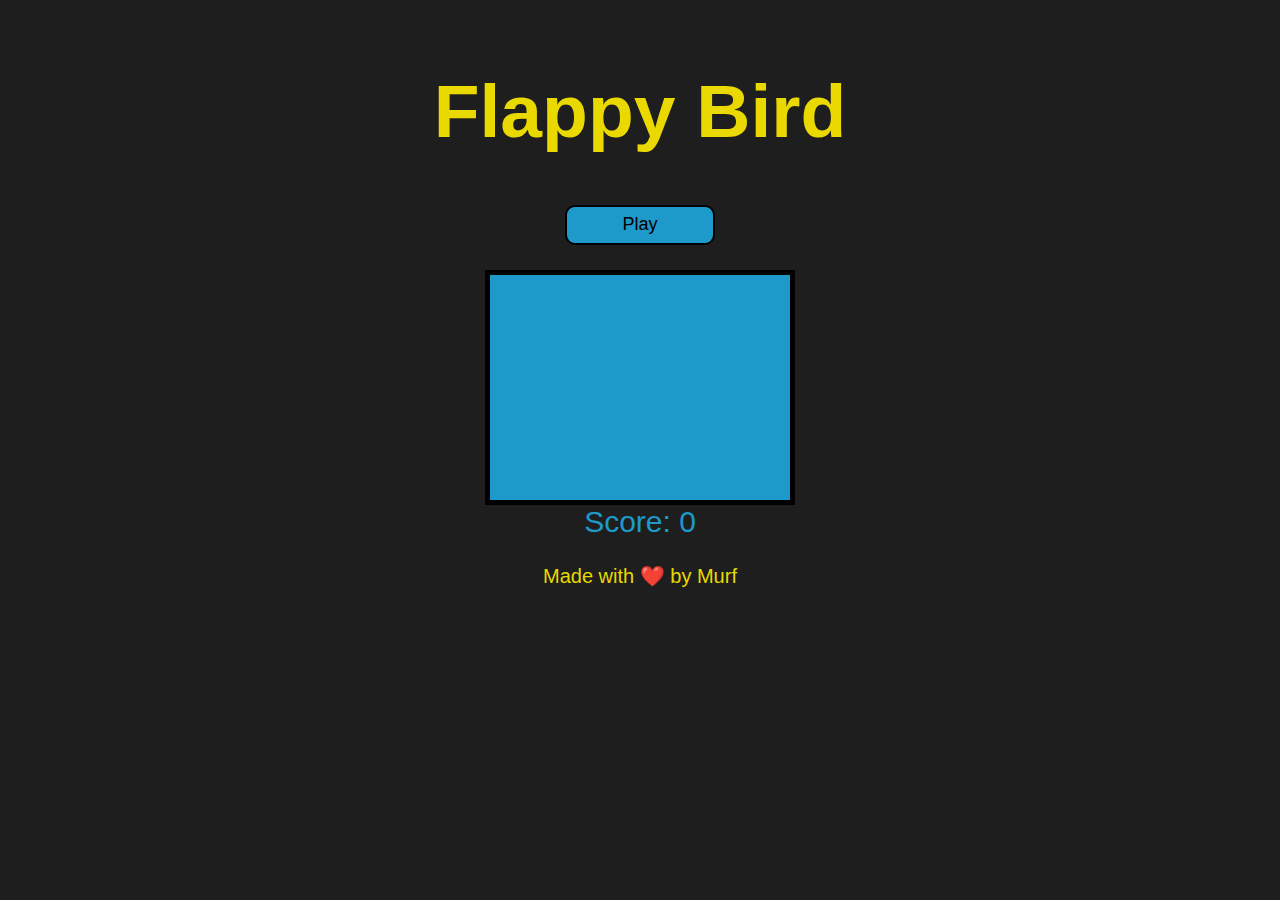
==== index.html @ b236344f "Add files via upload" ====
<!DOCTYPE html>
<html>

<head>
    <meta charset="UTF-8">
    <meta http-equiv="X-UA-Compatible" content="IE=edge">
    <meta name="viewport" content="width=device-width, initial-scale=1.0">
    <link rel="stylesheet" href="styles.css">
    <title>FlappyBird</title>
    <script src="game.js" defer></script>

</head>

<body>
    <h1 id="title">Flappy Bird</h1>

    <div id="main">
        <div id="buttons">

            <button class="button" id="play-btn">Play</button>
        </div>
        <canvas id="canvas" width="300" height="225"></canvas>
        <div id="score">Score: 0</div>
    </div>
    <footer id="footer">Made with ❤️ by Murf</footer>

</body>

</html>
---- styles.css ----
:root {
  --text-primary-color: rgb(233, 217, 0);
  --text-secondary-color: rgb(57, 107, 15);
  --canvas-color: rgb(29, 153, 202);
  --background-color: rgb(30, 30, 30);
}

body {
  background-color: var(--background-color);
  display: inline;
}

#title {
  font-size: 75px;
  text-align: center;
  font-family: 'Gill Sans', 'Gill Sans MT', 'Trebuchet MS', sans-serif;
  color: var(--text-primary-color);
}

#title:hover {
  -webkit-animation: lerp 1s forwards;
          animation: lerp 1s forwards;
}

@-webkit-keyframes lerp {
  100% {
    color: var(--text-secondary-color);
  }
}

@keyframes lerp {
  100% {
    color: var(--text-secondary-color);
  }
}

#score {
  font-size: 30px;
  text-align: center;
  font-family: 'Gill Sans', 'Gill Sans MT', 'Trebuchet MS', sans-serif;
  color: var(--canvas-color);
}

#footer {
  font-size: 20px;
  text-align: center;
  font-family: 'Gill Sans', 'Gill Sans MT', 'Trebuchet MS', sans-serif;
  color: var(--text-primary-color);
}

#footer:hover {
  -webkit-animation: lerp 1s forwards;
          animation: lerp 1s forwards;
}

@keyframes lerp {
  100% {
    color: --text-secondary-color;
  }
}

.button {
  width: 150px;
  height: 40px;
  background-color: var(--canvas-color);
  border-radius: 10px;
  border: 2px solid black;
  color: black;
  font-size: large;
}

.button:hover {
  -webkit-animation: lerp 1s forwards;
          animation: lerp 1s forwards;
}

@keyframes lerp {
  100% {
    color: var(--text-secondary-color);
  }
}

#main > div {
  margin-bottom: 25px;
}

#main {
  text-align: center;
  -webkit-box-align: center;
      -ms-flex-align: center;
          align-items: center;
  -webkit-box-pack: center;
      -ms-flex-pack: center;
          justify-content: center;
  display: -ms-grid;
  display: grid;
}

#canvas {
  background-color: var(--canvas-color);
  width: 100;
  height: 100;
  border: 5px solid black;
}
/*# sourceMappingURL=styles.css.map */
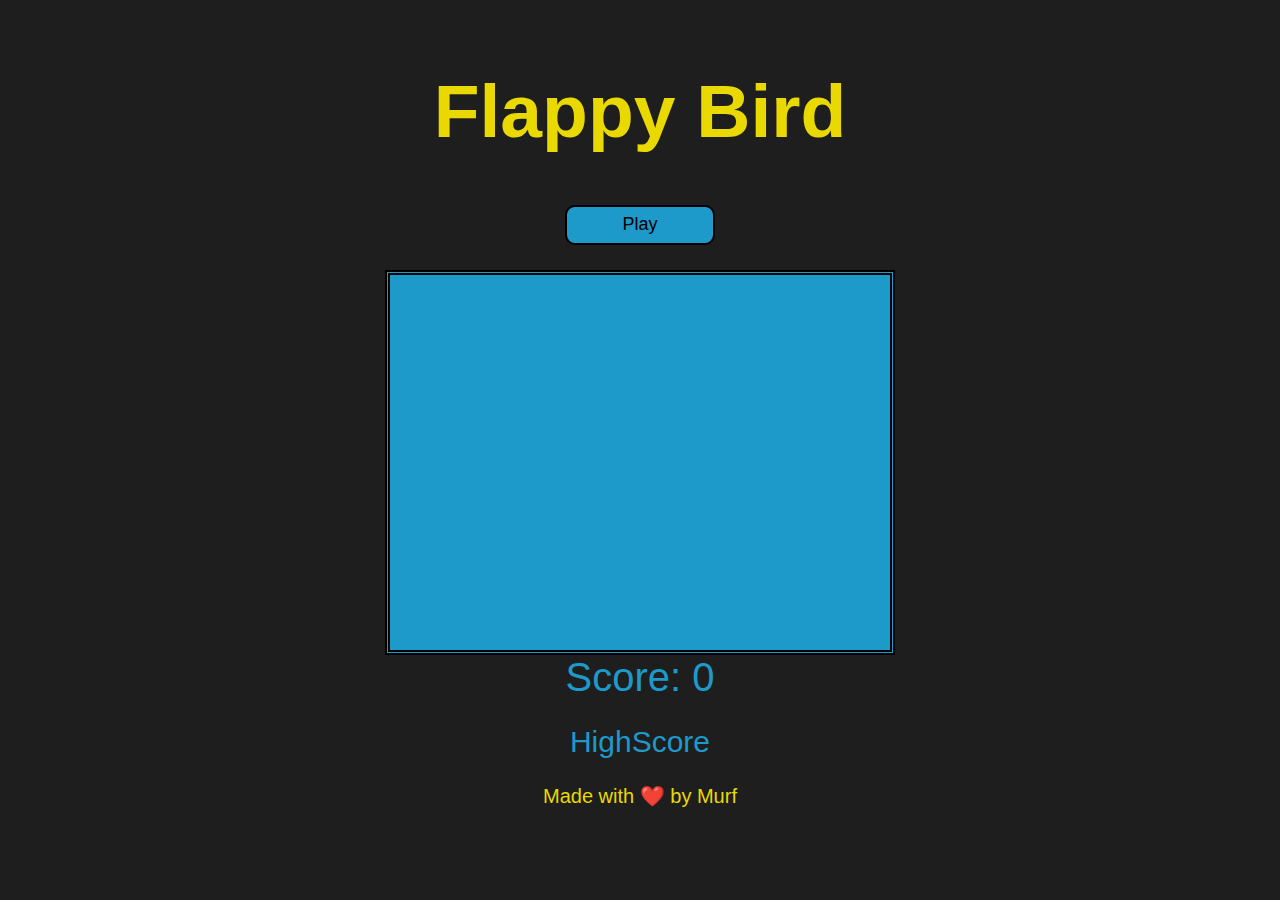
==== commit 0fdcab83: "mobile and desktop" ====
--- a/index.html
+++ b/index.html
@@ -21,6 +21,7 @@
         </div>
         <canvas id="canvas" width="300" height="225"></canvas>
         <div id="score">Score: 0</div>
+        <div id="highscore">HighScore</div>
     </div>
     <footer id="footer">Made with ❤️ by Murf</footer>
 
--- a/styles.css
+++ b/styles.css
@@ -2,6 +2,7 @@
   --text-primary-color: rgb(233, 217, 0);
   --text-secondary-color: rgb(57, 107, 15);
   --canvas-color: rgb(29, 153, 202);
+  --canvas-dark-color: rgb(25, 106, 138);
   --background-color: rgb(30, 30, 30);
 }
 
@@ -18,27 +19,29 @@
 }
 
 #title:hover {
-  -webkit-animation: lerp 1s forwards;
-          animation: lerp 1s forwards;
-}
-
-@-webkit-keyframes lerp {
-  100% {
-    color: var(--text-secondary-color);
-  }
-}
-
-@keyframes lerp {
-  100% {
-    color: var(--text-secondary-color);
-  }
+  color: var(--text-secondary-color);
 }
 
 #score {
+  font-size: 40px;
+  text-align: center;
+  font-family: 'Gill Sans', 'Gill Sans MT', 'Trebuchet MS', sans-serif;
+  color: var(--canvas-color);
+}
+
+#score:hover {
+  color: var(--text-secondary-color);
+}
+
+#highscore {
   font-size: 30px;
   text-align: center;
   font-family: 'Gill Sans', 'Gill Sans MT', 'Trebuchet MS', sans-serif;
   color: var(--canvas-color);
+}
+
+#highscore:hover {
+  color: var(--text-secondary-color);
 }
 
 #footer {
@@ -49,14 +52,7 @@
 }
 
 #footer:hover {
-  -webkit-animation: lerp 1s forwards;
-          animation: lerp 1s forwards;
-}
-
-@keyframes lerp {
-  100% {
-    color: --text-secondary-color;
-  }
+  color: var(--text-secondary-color);
 }
 
 .button {
@@ -70,14 +66,7 @@
 }
 
 .button:hover {
-  -webkit-animation: lerp 1s forwards;
-          animation: lerp 1s forwards;
-}
-
-@keyframes lerp {
-  100% {
-    color: var(--text-secondary-color);
-  }
+  background: var(--canvas-dark-color);
 }
 
 #main > div {
@@ -98,8 +87,6 @@
 
 #canvas {
   background-color: var(--canvas-color);
-  width: 100;
-  height: 100;
-  border: 5px solid black;
+  border: 5px double black;
 }
 /*# sourceMappingURL=styles.css.map */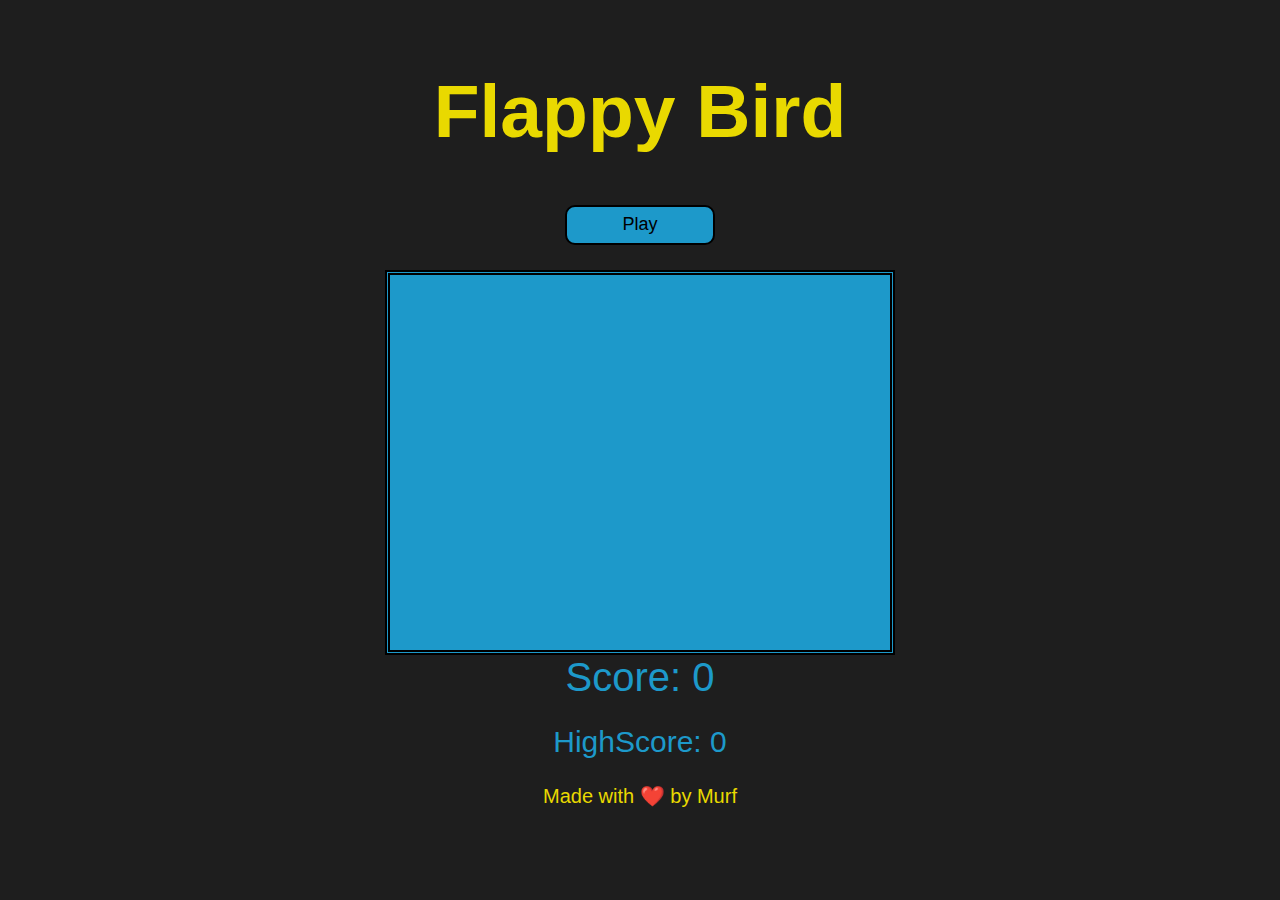
==== commit 8f06ef37: "Added icon" ====
--- a/index.html
+++ b/index.html
@@ -6,6 +6,7 @@
     <meta http-equiv="X-UA-Compatible" content="IE=edge">
     <meta name="viewport" content="width=device-width, initial-scale=1.0">
     <link rel="stylesheet" href="styles.css">
+    <link rel="icon" type="image/png" href="images/bird_desktop.png">
     <title>FlappyBird</title>
     <script src="game.js" defer></script>
 
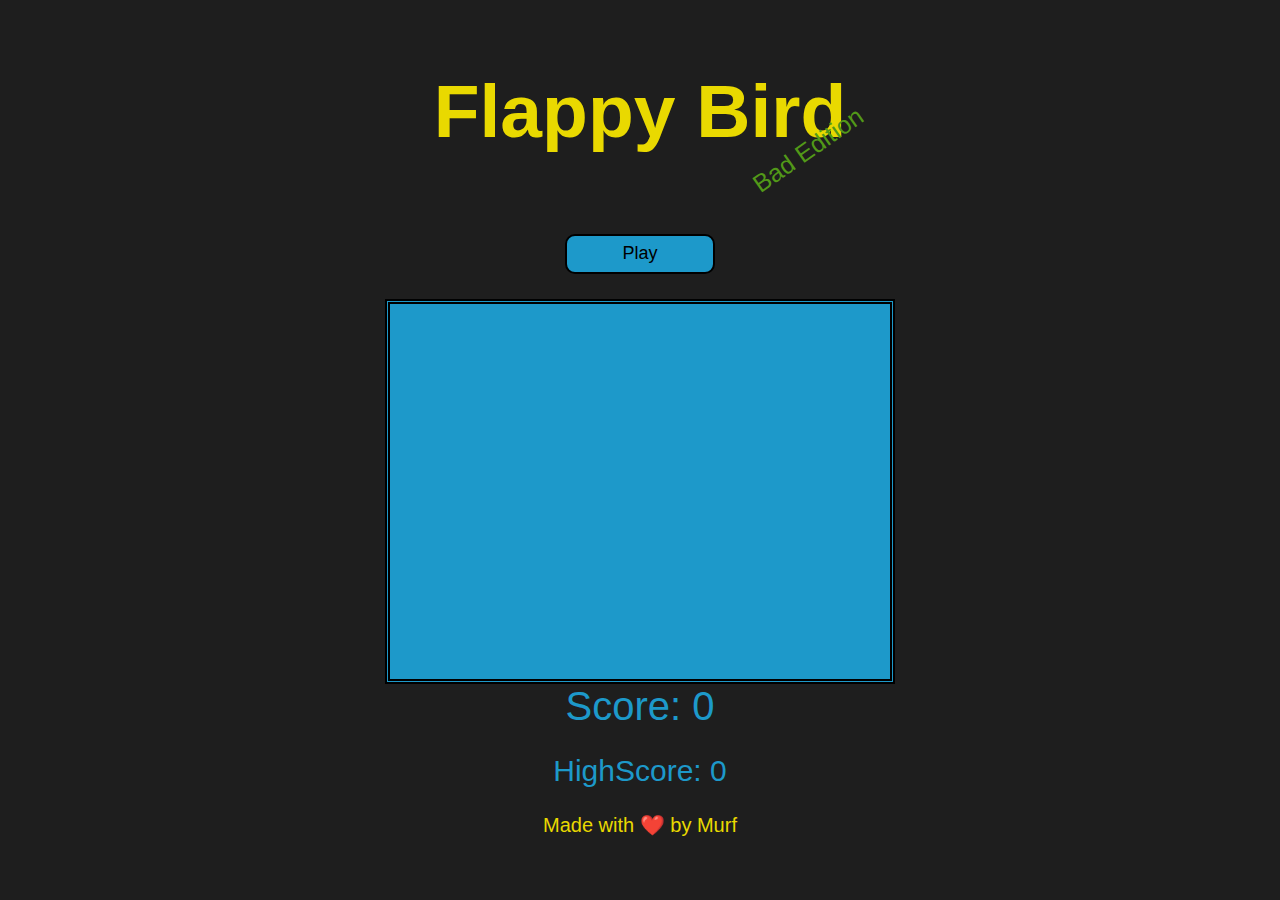
==== commit 79de2956: "added subtitle" ====
--- a/index.html
+++ b/index.html
@@ -14,6 +14,7 @@
 
 <body>
     <h1 id="title">Flappy Bird</h1>
+    <div id="subtitle">Bad Edition</div>
 
     <div id="main">
         <div id="buttons">
--- a/styles.css
+++ b/styles.css
@@ -1,6 +1,6 @@
 :root {
   --text-primary-color: rgb(233, 217, 0);
-  --text-secondary-color: rgb(57, 107, 15);
+  --text-secondary-color: rgb(82, 153, 24);
   --canvas-color: rgb(29, 153, 202);
   --canvas-dark-color: rgb(25, 106, 138);
   --background-color: rgb(30, 30, 30);
@@ -14,12 +14,26 @@
 #title {
   font-size: 75px;
   text-align: center;
+  z-index: 1;
   font-family: 'Gill Sans', 'Gill Sans MT', 'Trebuchet MS', sans-serif;
   color: var(--text-primary-color);
 }
 
 #title:hover {
   color: var(--text-secondary-color);
+}
+
+#subtitle {
+  font-size: 25px;
+  z-index: 10;
+  -webkit-transform: translate(50%, -400px) rotate(325deg);
+          transform: translate(50%, -400px) rotate(325deg);
+  font-family: 'Gill Sans', 'Gill Sans MT', 'Trebuchet MS', sans-serif;
+  color: var(--text-secondary-color);
+}
+
+#subtitle:hover {
+  color: var(--text-primary-color);
 }
 
 #score {
